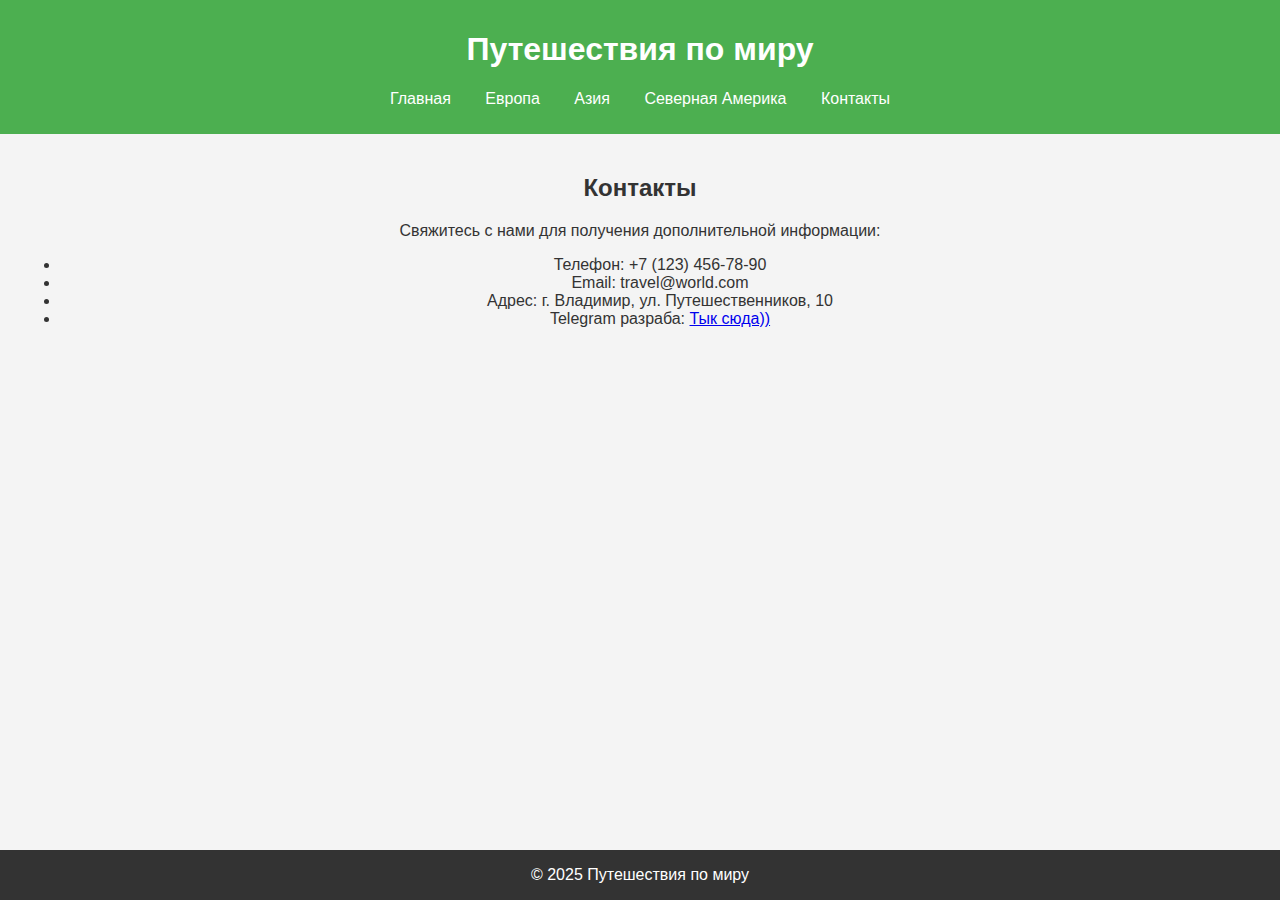
==== contacts.html @ f5ffc796 "ver 1.0" ====
<!DOCTYPE html>
<html lang="ru">
<head>
    <meta charset="UTF-8">
    <meta name="viewport" content="width=device-width, initial-scale=1.0">
    <title>Контакты - Путешествия по миру</title>
    <link rel="stylesheet" href="styles.css">
</head>
<body>
    <header>
        <h1>Путешествия по миру</h1>
        <nav>
            <ul>
                <li><a href="index.html">Главная</a></li>
                <li><a href="europe.html">Европа</a></li>
                <li><a href="asia.html">Азия</a></li>
                <li><a href="north-america.html">Северная Америка</a></li>
                <li><a href="contacts.html">Контакты</a></li>
            </ul>
        </nav>
    </header>
    <main>
        <h2>Контакты</h2>
        <p>Свяжитесь с нами для получения дополнительной информации:</p>
        <ul>
            <li>Телефон: +7 (123) 456-78-90</li>
            <li>Email: travel@world.com</li>
            <li>Адрес: г. Владимир, ул. Путешественников, 10</li>
			<li>Telegram разраба: <a href="https://t.me/logd4n">Тык сюда))</a></li>
		</ul>
    </main>
    <footer>
        <p>&copy; 2025 Путешествия по миру</p>
    </footer>
</body>
</html>
---- styles.css ----
/* Общие стили */
body {
    font-family: Arial, sans-serif;
    margin: 0;
    padding: 0;
    background-color: #f4f4f4;
    color: #333;
}

header {
    background-color: #4CAF50;
    color: white;
    padding: 10px 0;
    text-align: center;
}

nav ul {
    list-style-type: none;
    padding: 0;
}

nav ul li {
    display: inline;
    margin: 0 15px;
}

nav ul li a {
    color: white;
    text-decoration: none;
}

main {
    padding: 20px;
    text-align: center;
}

footer {
    background-color: #333;
    color: white;
    text-align: center;
    padding: 1px 1;
    position: fixed;
    width: 100%;
    bottom: 0;
}

img {
    max-width: 48%;
    height: auto;
    border-radius: 10px;
    margin-top: 20px;
}
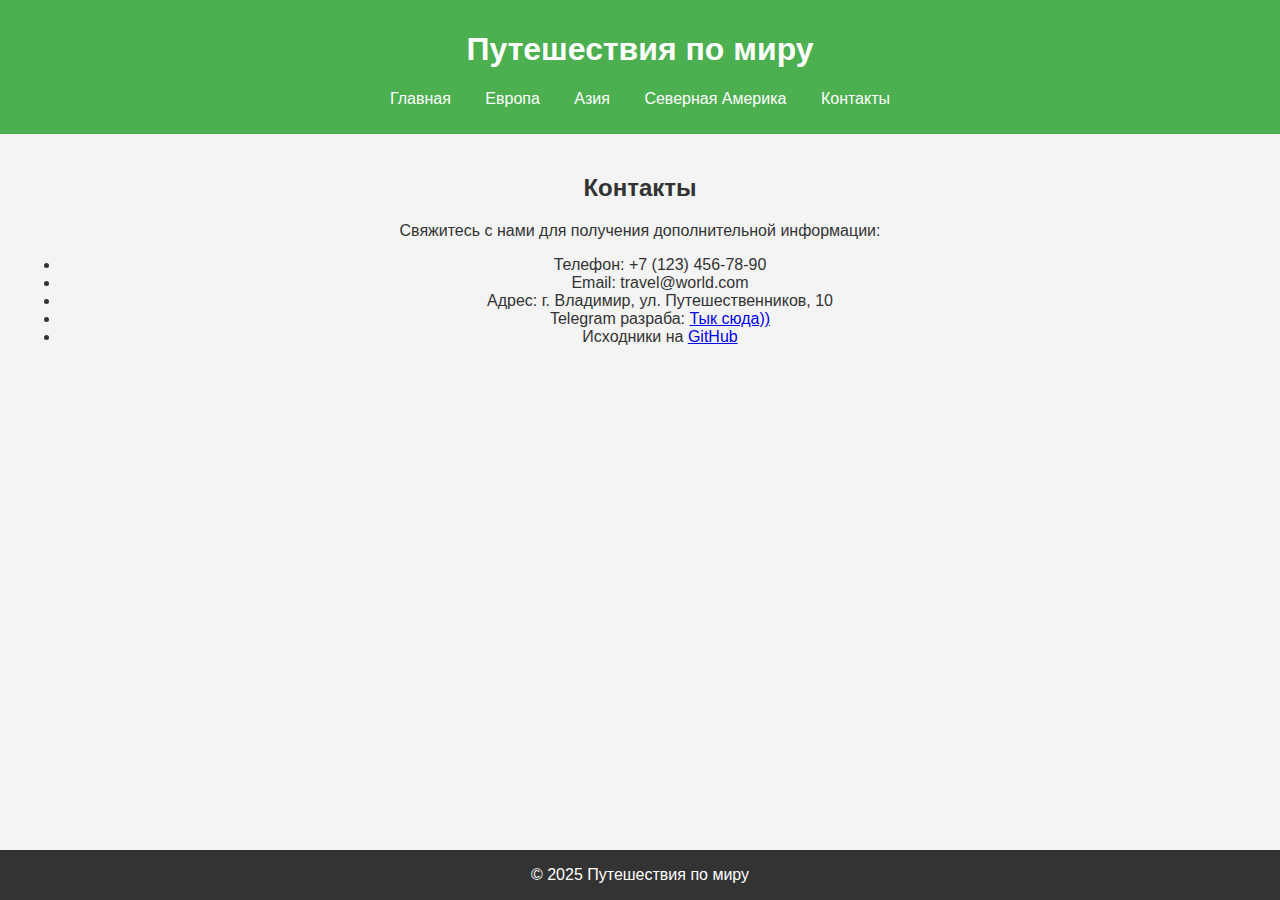
==== commit 511832ca: "ver 1.1" ====
--- a/contacts.html
+++ b/contacts.html
@@ -27,6 +27,7 @@
             <li>Email: travel@world.com</li>
             <li>Адрес: г. Владимир, ул. Путешественников, 10</li>
 			<li>Telegram разраба: <a href="https://t.me/logd4n">Тык сюда))</a></li>
+			<li>Исходники на <a href="https://github.com/logd4n/frontend_travel">GitHub</a></li>
 		</ul>
     </main>
     <footer>
